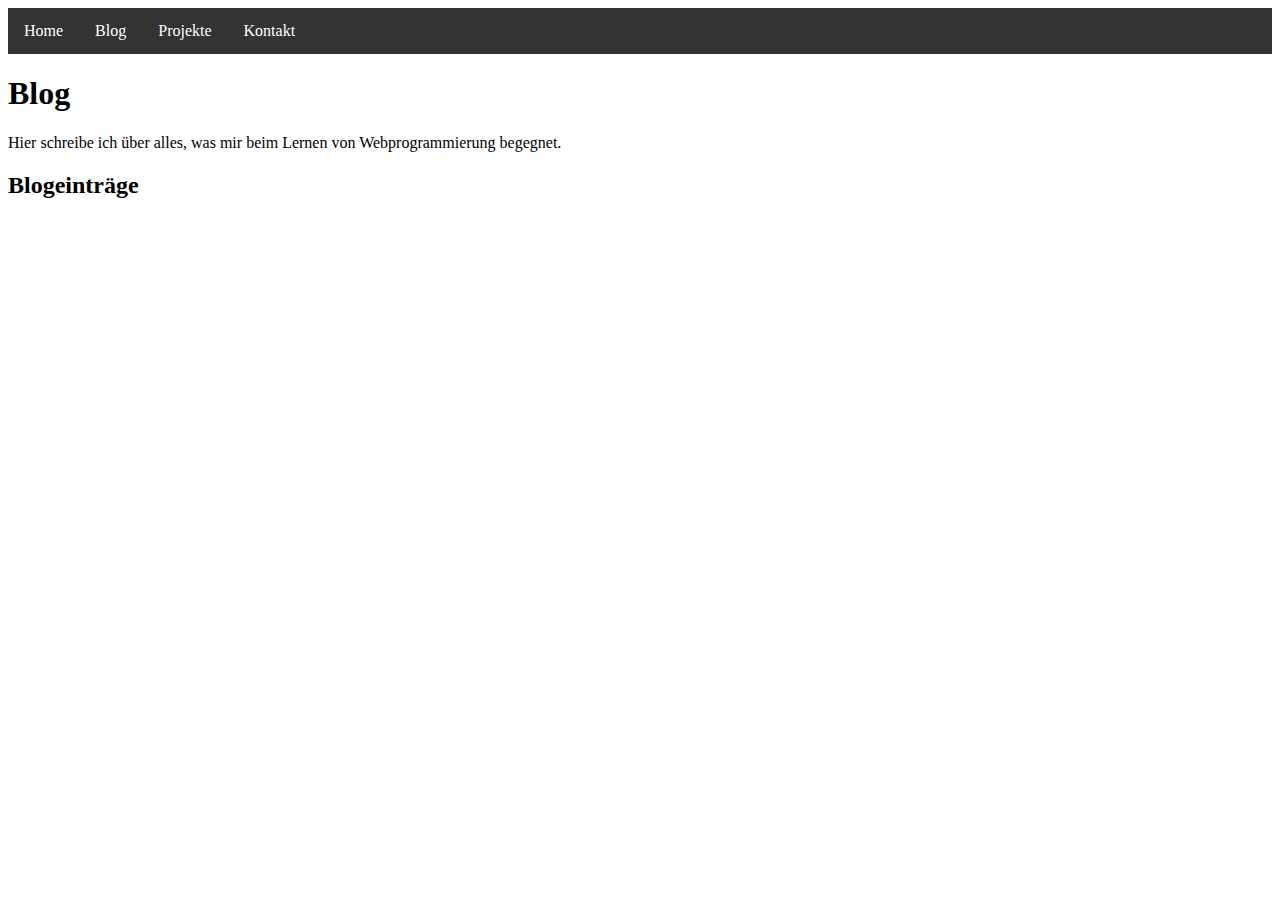
==== blog/index.html @ ecb58aa4 "hello" ====
<!DOCTYPE html>

<html>
  <head>
    <meta charset="utf-8">
    <title>Blog - Web Portfolio von Marco</title>
    <link rel="stylesheet" href="style4.css">
  </head>
  <body>
    <ul>
    <li><a href="/lu01/index.html">Home</a></li>
    <li><a href="">Blog</a></li>
    <li><a href="/lu01/blog/erster-eintrag/index.html">Projekte</a></li>
    <li><a href="/lu01/blog/zweiter-eintrag/index.html">Kontakt</a></li>
    </ul>

    <h1 class="title">Blog</h1>

    <p>Hier schreibe ich über alles, was mir beim Lernen von Webprogrammierung begegnet.</p>

    <h2>Blogeinträge</h2>

    <!-- Hier kommt eine Liste mit allen Blogeinträgen. -->



  </body>
</html>
---- blog/style4.css ----
ul {
  list-style-type: none;
  margin: 0;
  padding: 0;
  overflow: hidden;
  background-color: #333;
}

li {
  float: left;
}

li a {
  display: block;
  color: white;
  text-align: center;
  padding: 14px 16px;
  text-decoration: none;
}

/* Change the link color to #111 (black) on hover */
li a:hover {
  background-color: #111;
}
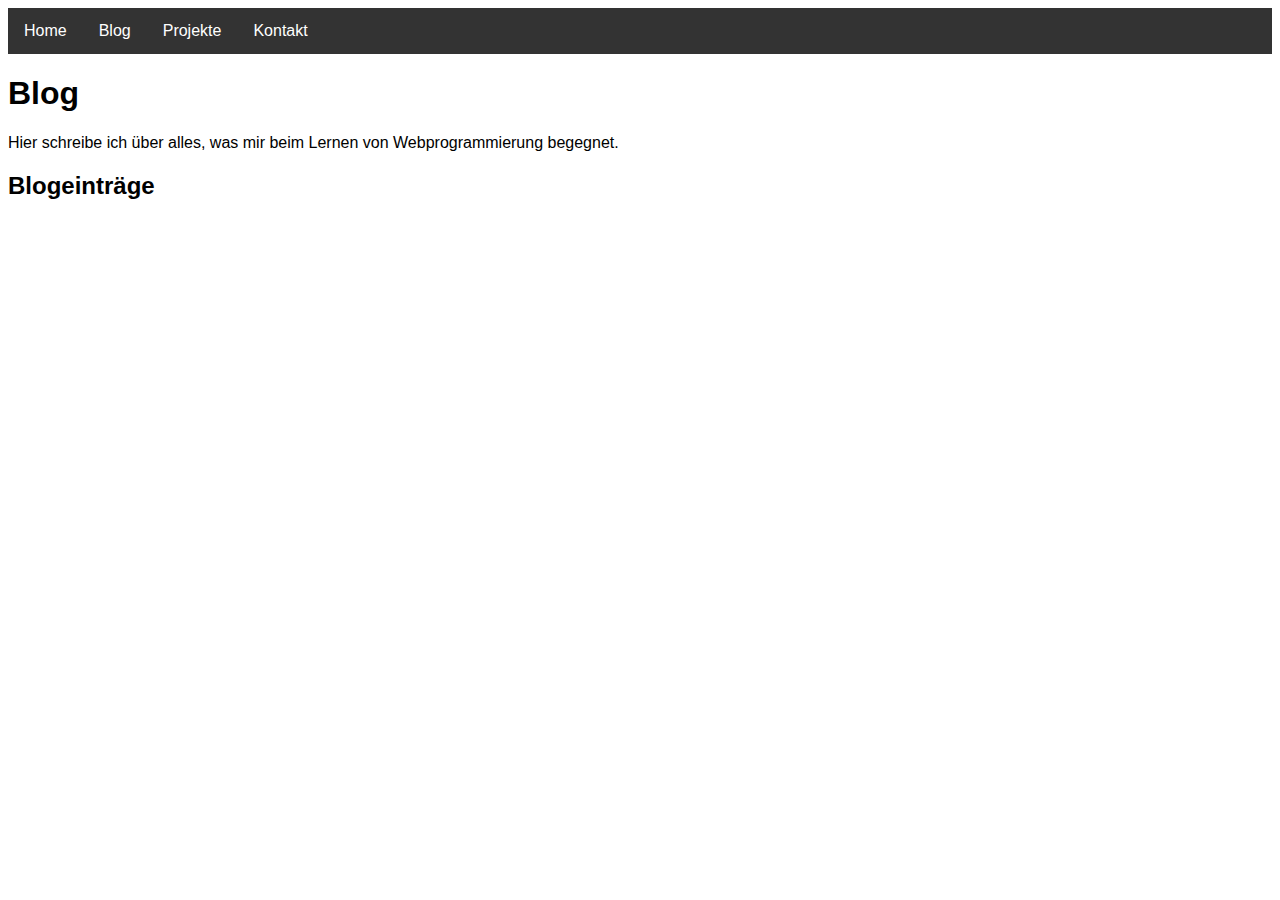
==== commit 968c204f: "nav main foot" ====
--- a/blog/index.html
+++ b/blog/index.html
@@ -7,22 +7,28 @@
     <link rel="stylesheet" href="style4.css">
   </head>
   <body>
-    <ul>
-    <li><a href="/lu01/index.html">Home</a></li>
-    <li><a href="">Blog</a></li>
-    <li><a href="/lu01/blog/erster-eintrag/index.html">Projekte</a></li>
-    <li><a href="/lu01/blog/zweiter-eintrag/index.html">Kontakt</a></li>
-    </ul>
+  
+    <nav>
+      <ul>
+        <li><a href="/lu01/index.html">Home</a></li>
+        <li><a href="">Blog</a></li>
+        <li><a href="/lu01/blog/erster-eintrag/index.html">Projekte</a></li>
+        <li><a href="/lu01/blog/zweiter-eintrag/index.html">Kontakt</a></li>
+      </ul>
+    </nav>
 
-    <h1 class="title">Blog</h1>
+    <main>
+      <h1 class="title">Blog</h1>
 
-    <p>Hier schreibe ich über alles, was mir beim Lernen von Webprogrammierung begegnet.</p>
+      <p>Hier schreibe ich über alles, was mir beim Lernen von Webprogrammierung begegnet.</p>
 
-    <h2>Blogeinträge</h2>
+      <h2>Blogeinträge</h2>
 
-    <!-- Hier kommt eine Liste mit allen Blogeinträgen. -->
+      <!-- Hier kommt eine Liste mit allen Blogeinträgen. -->
 
-
+    </main>
 
   </body>
+  <footer></footer>
+
 </html>--- a/blog/style4.css
+++ b/blog/style4.css
@@ -21,4 +21,8 @@
 /* Change the link color to #111 (black) on hover */
 li a:hover {
   background-color: #111;
+}
+
+*{
+  font-family: Arial;
 }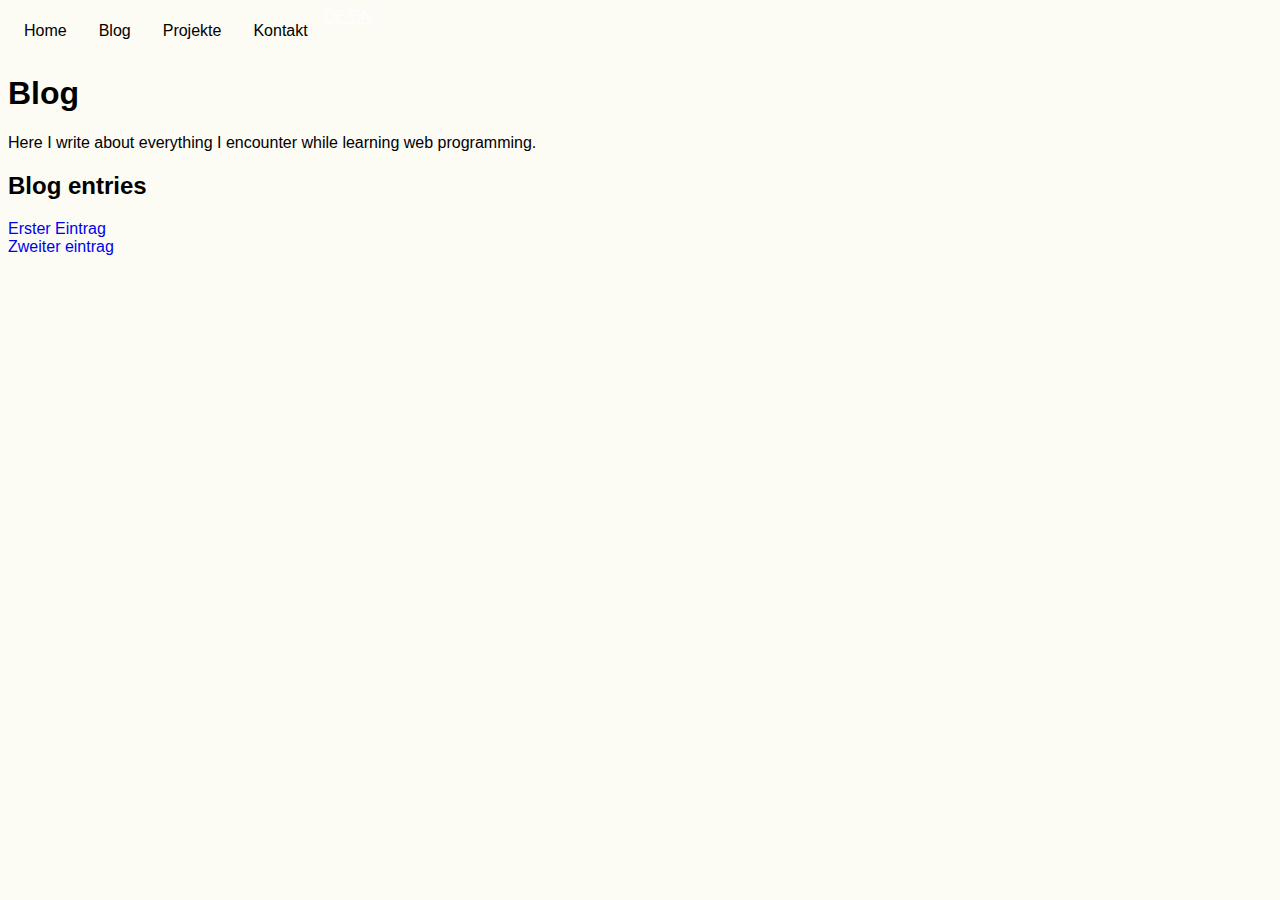
==== commit 5a240a1a: "kd" ====
--- a/blog/index.html
+++ b/blog/index.html
@@ -7,24 +7,29 @@
     <link rel="stylesheet" href="style4.css">
   </head>
   <body>
-  
     <nav>
       <ul>
         <li><a href="/lu01/index.html">Home</a></li>
         <li><a href="">Blog</a></li>
         <li><a href="/lu01/blog/erster-eintrag/index.html">Projekte</a></li>
         <li><a href="/lu01/blog/zweiter-eintrag/index.html">Kontakt</a></li>
+        <a href="blogE.html" id="sprache">DE/EN</a>
       </ul>
     </nav>
 
     <main>
       <h1 class="title">Blog</h1>
 
-      <p>Hier schreibe ich über alles, was mir beim Lernen von Webprogrammierung begegnet.</p>
+      <p>Here I write about everything I encounter while learning web programming.</p>
 
-      <h2>Blogeinträge</h2>
+      <h2>Blog entries</h2>
 
       <!-- Hier kommt eine Liste mit allen Blogeinträgen. -->
+
+
+      <a href="/lu01/blog/einträge/eintrag.html"><li>Erster Eintrag</li></a>
+      <br>
+      <a href="/lu01/blog/einträge/eintrag2.html"><li>Zweiter eintrag</li></a>
 
     </main>
 
--- a/blog/style4.css
+++ b/blog/style4.css
@@ -3,8 +3,10 @@
   margin: 0;
   padding: 0;
   overflow: hidden;
-  background-color: #333;
+  background-color: #FCFBF4;
+  font-family: Arial;
 }
+
 
 li {
   float: left;
@@ -12,17 +14,25 @@
 
 li a {
   display: block;
-  color: white;
+  color: black;
   text-align: center;
   padding: 14px 16px;
   text-decoration: none;
 }
 
-/* Change the link color to #111 (black) on hover */
+
 li a:hover {
-  background-color: #111;
+  background-color: #ccc;
 }
 
 *{
   font-family: Arial;
+}
+
+body{
+  background-color: #FCFBF4;
+}
+
+#sprache{
+  color: white;
 }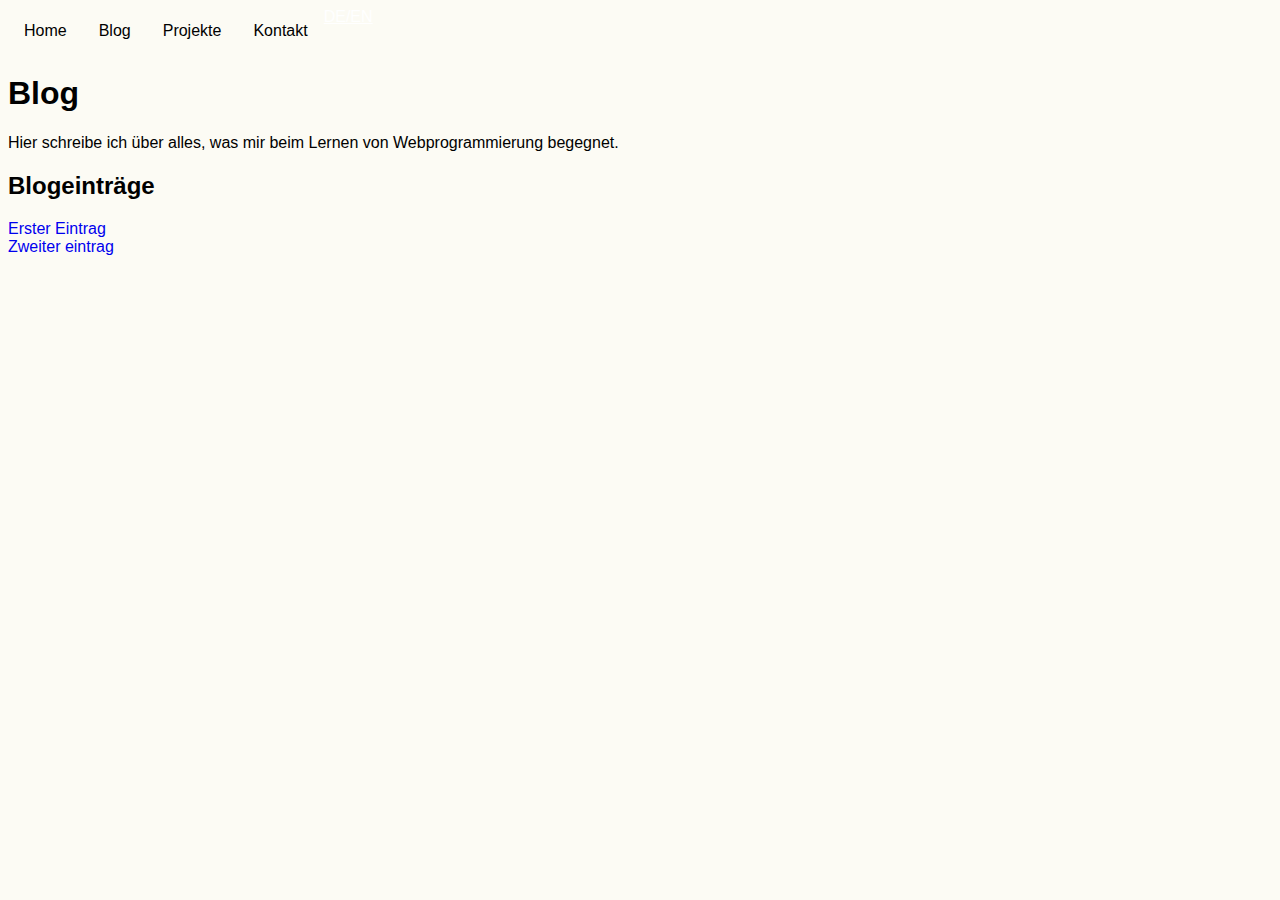
==== commit 4d635e25: "o" ====
--- a/blog/index.html
+++ b/blog/index.html
@@ -20,9 +20,9 @@
     <main>
       <h1 class="title">Blog</h1>
 
-      <p>Here I write about everything I encounter while learning web programming.</p>
+      <p>Hier schreibe ich über alles, was mir beim Lernen von Webprogrammierung begegnet.</p>
 
-      <h2>Blog entries</h2>
+      <h2>Blogeinträge</h2>
 
       <!-- Hier kommt eine Liste mit allen Blogeinträgen. -->
 
